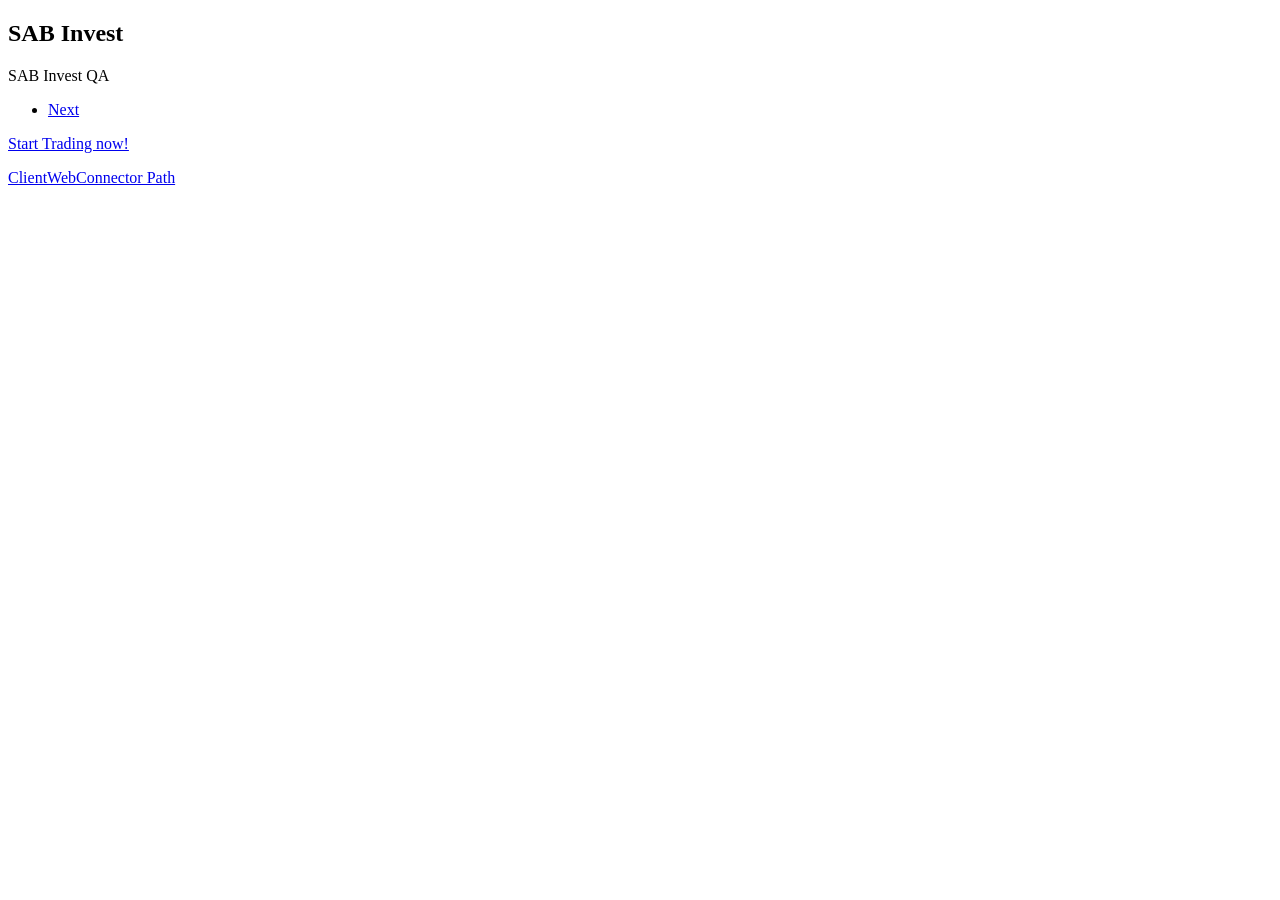
==== assets/index.html @ db7943b4 "add universal link configs." ====
<!DOCTYPE HTML>
<html>
	<head>
		<title>Paradigm Shift by HTML5 UP</title>
		<meta charset="utf-8" />
		<meta name="viewport" content="width=device-width, initial-scale=1, user-scalable=no" />
		<meta name="description" content="" />
		<meta name="keywords" content="" />
		<!-- <link rel="alternate" href="android-app://com.binuka.wordtool/https/binuka97.github.io" />
		<link rel="alternate" href="android-app://com.binuka.deeplink/https/binuka97.github.io" /> -->
		<link rel="stylesheet" href="assets/css/main.css" />
	</head>
	
	<body>
		<script src="assets/js/index.js"></script>
		<!-- <button onclick="myFunc()">CLICK ME!</button> -->
		<!-- Wrapper -->
			<div id="wrapper">
				<!-- Intro -->
					<section class="intro">
						<header>
							<h1>SAB Invest</h1>
							<p>SAB Invest QA</p>
							<ul class="actions">
								<li><a href="#first" class="arrow scrolly"><span class="label">Next</span></a></li>
							</ul>
							<p><a href="https://binuka97.github.io/?sso=AAC$$jkfd1234" target=”_blank”>Start Trading now!</a></p>
							<nav>
								<a href="ClientWebConnector/news.html" target=”_blank”>ClientWebConnector Path</a>
							</nav>
						</header>
					</section>
			</div>

		<!-- Scripts -->
			<script src="assets/js/jquery.min.js"></script>
			<script src="assets/js/jquery.scrolly.min.js"></script>
			<script src="assets/js/browser.min.js"></script>
			<script src="assets/js/breakpoints.min.js"></script>
			<script src="assets/js/util.js"></script>
			<script src="assets/js/main.js"></script>

	</body>
</html>
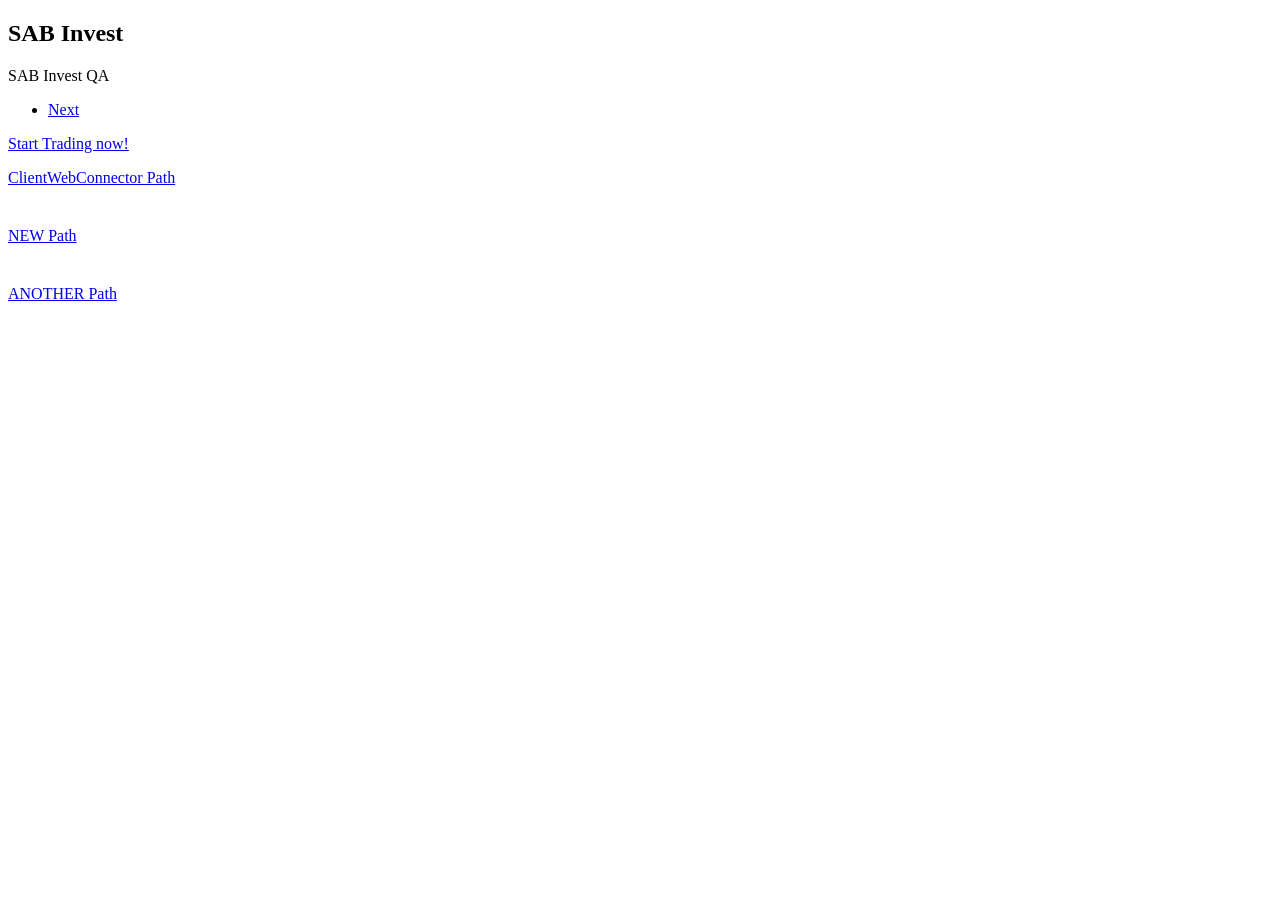
==== commit bc66261a: "update index.html" ====
--- a/assets/index.html
+++ b/assets/index.html
@@ -24,9 +24,17 @@
 							<ul class="actions">
 								<li><a href="#first" class="arrow scrolly"><span class="label">Next</span></a></li>
 							</ul>
-							<p><a href="https://binuka97.github.io/?sso=AAC$$jkfd1234" target=”_blank”>Start Trading now!</a></p>
+							<p><a href="https://binuka97.github.io" target=”_blank”>Start Trading now!</a></p>
 							<nav>
 								<a href="ClientWebConnector/news.html" target=”_blank”>ClientWebConnector Path</a>
+							</nav>
+							<div style="padding-bottom: 40px;"></div>
+							<nav>
+								<a href="https://binuka97.github.io/ClientWebConnector/news.html" target=”_blank”>NEW Path</a>
+							</nav>
+							<div style="padding-bottom: 40px;"></div>
+							<nav>
+								<a href="https://binuka97.github.io/ClientWebConnector" target=”_blank”>ANOTHER Path</a>
 							</nav>
 						</header>
 					</section>
